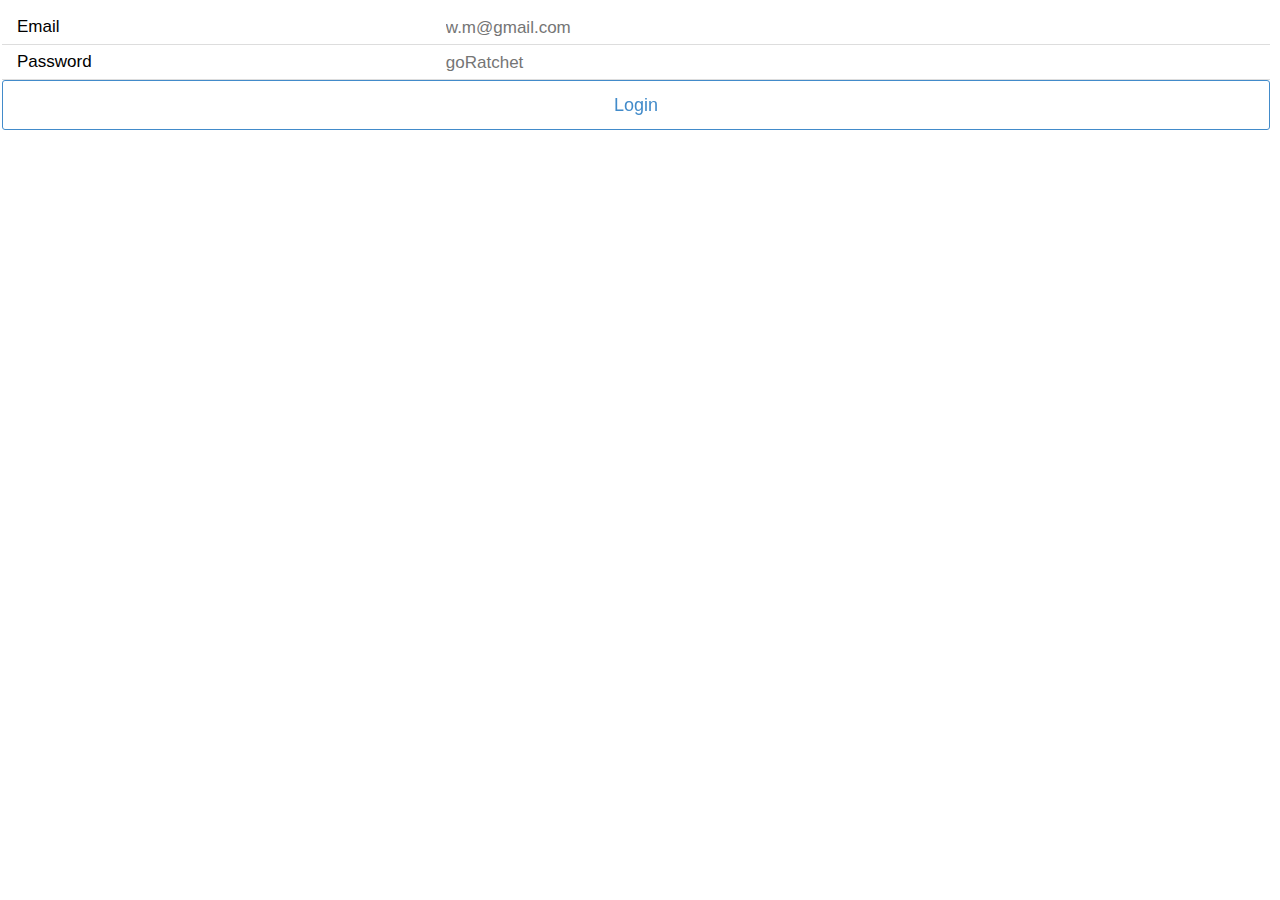
==== login.html @ b904ab1f "configurando" ====
<!DOCTYPE html>
<html>
  <head>
    <meta charset="utf-8">
    <title>Encontrando una picada</title>

    <!-- Sets initial viewport load and disables zooming  -->
    <meta name="viewport" content="initial-scale=1, maximum-scale=1">

    <!-- Makes your prototype chrome-less once bookmarked to your phone's home screen -->
    <meta name="apple-mobile-web-app-capable" content="yes">
    <meta name="apple-mobile-web-app-status-bar-style" content="black">

    <!-- Include the compiled Ratchet CSS -->
    <link href="css/ratchet.css" rel="stylesheet">

    <!-- Include the compiled Ratchet JS -->
    <script src="js/ratchet.js"></script>
  </head>
<body>

<!-- Make sure all your bars are the first things in your <body> -->
<header class="bar-title">
  <h1 class="title">Login</h1>
</header>

  <!-- Wrap all non-bar HTML in the .content div (this is actually what scrolls) -->
  <div class="content">
    <div class="content-padded">
      <form>
        <div class="input-group">
          <div class="input-row">
            <label>Email</label>
            <input type="email" placeholder="w.m@gmail.com">
          </div>
          <div class="input-row">
            <label>Password</label>
            <input type="password" placeholder="goRatchet">
          </div>
        </div>
        <button class="btn btn-primary btn-block btn-outlined">Login</button>
      </form>
    </div>
  </div>

  </body>
</html>
---- css/ratchet.css ----
/*!
 * =====================================================
 * Ratchet v2.0.2 (http://goratchet.com)
 * Copyright 2014 Connor Sears
 * Licensed under MIT (https://github.com/twbs/ratchet/blob/master/LICENSE)
 *
 * v2.0.2 designed by @connors.
 * =====================================================
 */

/*! normalize.css v3.0.1 | MIT License | git.io/normalize */
html {
  font-family: sans-serif;
  -webkit-text-size-adjust: 100%;
      -ms-text-size-adjust: 100%;
}

body {
  margin: 0;
}

article,
aside,
details,
figcaption,
figure,
footer,
header,
hgroup,
main,
nav,
section,
summary {
  display: block;
}

audio,
canvas,
progress,
video {
  display: inline-block;
  vertical-align: baseline;
}

audio:not([controls]) {
  display: none;
  height: 0;
}

[hidden],
template {
  display: none;
}

a {
  background: transparent;
}

a:active,
a:hover {
  outline: 0;
}

abbr[title] {
  border-bottom: 1px dotted;
}

b,
strong {
  font-weight: bold;
}

dfn {
  font-style: italic;
}

h1 {
  margin: .67em 0;
  font-size: 2em;
}

mark {
  color: #000;
  background: #ff0;
}

small {
  font-size: 80%;
}

sub,
sup {
  position: relative;
  font-size: 75%;
  line-height: 0;
  vertical-align: baseline;
}

sup {
  top: -.5em;
}

sub {
  bottom: -.25em;
}

img {
  border: 0;
}

svg:not(:root) {
  overflow: hidden;
}

figure {
  margin: 1em 40px;
}

hr {
  height: 0;
  -moz-box-sizing: content-box;
       box-sizing: content-box;
}

pre {
  overflow: auto;
}

code,
kbd,
pre,
samp {
  font-family: monospace, monospace;
  font-size: 1em;
}

button,
input,
optgroup,
select,
textarea {
  margin: 0;
  font: inherit;
  color: inherit;
}

button {
  overflow: visible;
}

button,
select {
  text-transform: none;
}

button,
html input[type="button"],
input[type="reset"],
input[type="submit"] {
  -webkit-appearance: button;
  cursor: pointer;
}

button[disabled],
html input[disabled] {
  cursor: default;
}

button::-moz-focus-inner,
input::-moz-focus-inner {
  padding: 0;
  border: 0;
}

input {
  line-height: normal;
}

input[type="checkbox"],
input[type="radio"] {
  box-sizing: border-box;
  padding: 0;
}

input[type="number"]::-webkit-inner-spin-button,
input[type="number"]::-webkit-outer-spin-button {
  height: auto;
}

input[type="search"] {
  -webkit-box-sizing: content-box;
     -moz-box-sizing: content-box;
          box-sizing: content-box;
  -webkit-appearance: textfield;
}

input[type="search"]::-webkit-search-cancel-button,
input[type="search"]::-webkit-search-decoration {
  -webkit-appearance: none;
}

fieldset {
  padding: .35em .625em .75em;
  margin: 0 2px;
  border: 1px solid #c0c0c0;
}

legend {
  padding: 0;
  border: 0;
}

textarea {
  overflow: auto;
}

optgroup {
  font-weight: bold;
}

table {
  border-spacing: 0;
  border-collapse: collapse;
}

td,
th {
  padding: 0;
}

* {
  -webkit-box-sizing: border-box;
     -moz-box-sizing: border-box;
          box-sizing: border-box;
}

body {
  position: fixed;
  top: 0;
  right: 0;
  bottom: 0;
  left: 0;
  font-family: "Helvetica Neue", Helvetica, sans-serif;
  font-size: 17px;
  line-height: 21px;
  color: #000;
  background-color: #fff;
}

a {
  color: #428bca;
  text-decoration: none;

  -webkit-tap-highlight-color: transparent;
}
a:active {
  color: #3071a9;
}

.content {
	position: absolute;
	top: 0;
	right: 0;
	bottom: 0;
	left: -8px;
	overflow: auto;
	-webkit-overflow-scrolling: touch;
	background-color: #fff;
}

.content > * {
  -webkit-transform: translateZ(0);
      -ms-transform: translateZ(0);
          transform: translateZ(0);
}

.bar-nav ~ .content {
  padding-top: 44px;
}

.bar-header-secondary ~ .content {
  padding-top: 88px;
}

.bar-footer ~ .content {
  padding-bottom: 44px;
}

.bar-footer-secondary ~ .content {
  padding-bottom: 88px;
}

.bar-tab ~ .content {
  padding-bottom: 50px;
}

.bar-footer-secondary-tab ~ .content {
  padding-bottom: 94px;
}

.content-padded {
  margin: 10px;
}

.pull-left {
  float: left;
}

.pull-right {
  float: right;
}

.clearfix:before, .clearfix:after {
  display: table;
  content: " ";
}
.clearfix:after {
  clear: both;
}

h1, h2, h3, h4, h5, h6 {
  margin-top: 0;
  margin-bottom: 10px;
  line-height: 1;
}

h1, .h1 {
  font-size: 36px;
}

h2, .h2 {
  font-size: 30px;
}

h3, .h3 {
  font-size: 24px;
}

h4, .h4 {
  font-size: 18px;
}

h5, .h5 {
  margin-top: 20px;
  font-size: 14px;
}

h6, .h6 {
  margin-top: 20px;
  font-size: 12px;
}

p {
  margin-top: 0;
  margin-bottom: 10px;
  font-size: 14px;
  color: #777;
}

.btn {
  position: relative;
  display: inline-block;
  padding: 6px 8px 7px;
  margin-bottom: 0;
  font-size: 12px;
  font-weight: 400;
  line-height: 1;
  color: #333;
  text-align: center;
  white-space: nowrap;
  vertical-align: top;
  cursor: pointer;
  background-color: white;
  border: 1px solid #ccc;
  border-radius: 3px;
}
.btn:active, .btn.active {
  color: inherit;
  background-color: #ccc;
}
.btn:disabled, .btn.disabled {
  opacity: .6;
}

.btn-primary {
  color: #fff;
  background-color: #428bca;
  border: 1px solid #428bca;
}
.btn-primary:active, .btn-primary.active {
  color: #fff;
  background-color: #3071a9;
  border: 1px solid #3071a9;
}

.btn-positive {
  color: #fff;
  background-color: #5cb85c;
  border: 1px solid #5cb85c;
}
.btn-positive:active, .btn-positive.active {
  color: #fff;
  background-color: #449d44;
  border: 1px solid #449d44;
}

.btn-negative {
  color: #fff;
  background-color: #d9534f;
  border: 1px solid #d9534f;
}
.btn-negative:active, .btn-negative.active {
  color: #fff;
  background-color: #c9302c;
  border: 1px solid #c9302c;
}

.btn-outlined {
  background-color: transparent;
}
.btn-outlined.btn-primary {
  color: #428bca;
}
.btn-outlined.btn-positive {
  color: #5cb85c;
}
.btn-outlined.btn-negative {
  color: #d9534f;
}
.btn-outlined.btn-primary:active, .btn-outlined.btn-positive:active, .btn-outlined.btn-negative:active {
  color: #fff;
}

.btn-link {
  padding-top: 6px;
  padding-bottom: 6px;
  color: #428bca;
  background-color: transparent;
  border: 0;
}
.btn-link:active, .btn-link.active {
  color: #3071a9;
  background-color: transparent;
}

.btn-block {
  display: block;
  width: 100%;
  padding: 15px 0;
  margin-bottom: 10px;
  font-size: 18px;
}

input[type="submit"],
input[type="reset"],
input[type="button"] {
  width: 100%;
}

.btn .badge {
  margin: -2px -4px -2px 4px;
  font-size: 12px;
  background-color: rgba(0, 0, 0, .15);
}

.btn .badge-inverted,
.btn:active .badge-inverted {
  background-color: transparent;
}

.btn-primary:active .badge-inverted,
.btn-positive:active .badge-inverted,
.btn-negative:active .badge-inverted {
  color: #fff;
}

.btn-block .badge {
  position: absolute;
  right: 0;
  margin-right: 10px;
}

.btn .icon {
  font-size: inherit;
}

.bar {
  position: fixed;
  right: 0;
  left: 0;
  z-index: 10;
  height: 44px;
  padding-right: 10px;
  padding-left: 10px;
  background-color: white;
  border-bottom: 1px solid #ddd;

  -webkit-backface-visibility: hidden;
          backface-visibility: hidden;
}

.bar-header-secondary {
  top: 44px;
}

.bar-footer {
  bottom: 0;
}

.bar-footer-secondary {
  bottom: 44px;
}

.bar-footer-secondary-tab {
  bottom: 50px;
}

.bar-footer,
.bar-footer-secondary,
.bar-footer-secondary-tab {
  border-top: 1px solid #ddd;
  border-bottom: 0;
}

.bar-nav {
  top: 0;
}

.title {
  position: absolute;
  display: block;
  width: 100%;
  padding: 0;
  margin: 0 -10px;
  font-size: 17px;
  font-weight: 500;
  line-height: 44px;
  color: #000;
  text-align: center;
  white-space: nowrap;
}

.title a {
  color: inherit;
}

.bar-tab {
  bottom: 0;
  display: table;
  width: 100%;
  height: 50px;
  padding: 0;
  table-layout: fixed;
  border-top: 1px solid #ddd;
  border-bottom: 0;
}
.bar-tab .tab-item {
  display: table-cell;
  width: 1%;
  height: 50px;
  color: #929292;
  text-align: center;
  vertical-align: middle;
}
.bar-tab .tab-item.active, .bar-tab .tab-item:active {
  color: #428bca;
}
.bar-tab .tab-item .icon {
  top: 3px;
  width: 24px;
  height: 24px;
  padding-top: 0;
  padding-bottom: 0;
}
.bar-tab .tab-item .icon ~ .tab-label {
  display: block;
  font-size: 11px;
}

.bar .btn {
  position: relative;
  top: 7px;
  z-index: 20;
  padding: 6px 12px 7px;
  margin-top: 0;
  font-weight: 400;
}
.bar .btn.pull-right {
  margin-left: 10px;
}
.bar .btn.pull-left {
  margin-right: 10px;
}

.bar .btn-link {
  top: 0;
  padding: 0;
  font-size: 16px;
  line-height: 44px;
  color: #428bca;
  border: 0;
}
.bar .btn-link:active, .bar .btn-link.active {
  color: #3071a9;
}

.bar .btn-block {
  top: 6px;
  padding: 7px 0;
  margin-bottom: 0;
  font-size: 16px;
}

.bar .btn-nav.pull-left {
  margin-left: -5px;
}
.bar .btn-nav.pull-left .icon-left-nav {
  margin-right: -3px;
}
.bar .btn-nav.pull-right {
  margin-right: -5px;
}
.bar .btn-nav.pull-right .icon-right-nav {
  margin-left: -3px;
}

.bar .icon {
  position: relative;
  z-index: 20;
  padding-top: 10px;
  padding-bottom: 10px;
  font-size: 24px;
}
.bar .btn .icon {
  top: 3px;
  padding: 0;
}
.bar .title .icon {
  padding: 0;
}
.bar .title .icon.icon-caret {
  top: 4px;
  margin-left: -5px;
}

.bar input[type="search"] {
  height: 29px;
  margin: 6px 0;
}

.bar .segmented-control {
  top: 7px;
  margin: 0 auto;
}

.badge {
  display: inline-block;
  padding: 2px 9px 3px;
  font-size: 12px;
  line-height: 1;
  color: #333;
  background-color: rgba(0, 0, 0, .15);
  border-radius: 100px;
}
.badge.badge-inverted {
  padding: 0 5px 0 0;
  background-color: transparent;
}

.badge-primary {
  color: #fff;
  background-color: #428bca;
}
.badge-primary.badge-inverted {
  color: #428bca;
}

.badge-positive {
  color: #fff;
  background-color: #5cb85c;
}
.badge-positive.badge-inverted {
  color: #5cb85c;
}

.badge-negative {
  color: #fff;
  background-color: #d9534f;
}
.badge-negative.badge-inverted {
  color: #d9534f;
}

.card {
  margin: 10px;
  overflow: hidden;
  background-color: white;
  border: 1px solid #ddd;
  border-radius: 6px;
}

.card .table-view {
  margin-bottom: 0;
  border-top: 0;
  border-bottom: 0;
}
.card .table-view .table-view-divider:first-child {
  top: 0;
  border-top-left-radius: 6px;
  border-top-right-radius: 6px;
}
.card .table-view .table-view-divider:last-child {
  border-bottom-right-radius: 6px;
  border-bottom-left-radius: 6px;
}

.card .table-view-cell:last-child {
  border-bottom: 0;
}

.table-view {
  padding-left: 0;
  margin-top: 0;
  margin-bottom: 15px;
  list-style: none;
  background-color: #fff;
  border-top: 1px solid #ddd;
  border-bottom: 1px solid #ddd;
}

.table-view-cell {
  position: relative;
  padding: 11px 65px 11px 15px;
  overflow: hidden;
  border-bottom: 1px solid #ddd;
}
.table-view-cell:last-child {
  border-bottom: 0;
}
.table-view-cell > a:not(.btn) {
  position: relative;
  display: block;
  padding: inherit;
  margin: -11px -65px -11px -15px;
  overflow: hidden;
  color: inherit;
}
.table-view-cell > a:not(.btn):active {
  background-color: #eee;
}
.table-view-cell p {
  margin-bottom: 0;
}

.table-view-divider {
  padding-top: 6px;
  padding-bottom: 6px;
  padding-left: 15px;
  margin-top: -1px;
  margin-left: 0;
  font-weight: 500;
  color: #999;
  background-color: #fafafa;
  border-top: 1px solid #ddd;
  border-bottom: 1px solid #ddd;
}

.table-view .media,
.table-view .media-body {
  overflow: hidden;
}

.table-view .media-object.pull-left {
  margin-right: 10px;
}
.table-view .media-object.pull-right {
  margin-left: 10px;
}

.table-view-cell > .btn,
.table-view-cell > .badge,
.table-view-cell > .toggle,
.table-view-cell > a > .btn,
.table-view-cell > a > .badge,
.table-view-cell > a > .toggle {
  position: absolute;
  top: 50%;
  right: 15px;
  -webkit-transform: translateY(-50%);
      -ms-transform: translateY(-50%);
          transform: translateY(-50%);
}
.table-view-cell .navigate-left > .btn,
.table-view-cell .navigate-left > .badge,
.table-view-cell .navigate-left > .toggle,
.table-view-cell .navigate-right > .btn,
.table-view-cell .navigate-right > .badge,
.table-view-cell .navigate-right > .toggle,
.table-view-cell .push-left > .btn,
.table-view-cell .push-left > .badge,
.table-view-cell .push-left > .toggle,
.table-view-cell .push-right > .btn,
.table-view-cell .push-right > .badge,
.table-view-cell .push-right > .toggle,
.table-view-cell > a .navigate-left > .btn,
.table-view-cell > a .navigate-left > .badge,
.table-view-cell > a .navigate-left > .toggle,
.table-view-cell > a .navigate-right > .btn,
.table-view-cell > a .navigate-right > .badge,
.table-view-cell > a .navigate-right > .toggle,
.table-view-cell > a .push-left > .btn,
.table-view-cell > a .push-left > .badge,
.table-view-cell > a .push-left > .toggle,
.table-view-cell > a .push-right > .btn,
.table-view-cell > a .push-right > .badge,
.table-view-cell > a .push-right > .toggle {
  right: 35px;
}

.content > .table-view:first-child {
  margin-top: 15px;
}

input,
textarea,
button,
select {
  font-family: "Helvetica Neue", Helvetica, sans-serif;
  font-size: 17px;
}

select,
textarea,
input[type="text"],
input[type="search"],
input[type="password"],
input[type="datetime"],
input[type="datetime-local"],
input[type="date"],
input[type="month"],
input[type="time"],
input[type="week"],
input[type="number"],
input[type="email"],
input[type="url"],
input[type="tel"],
input[type="color"] {
  width: 100%;
  height: 35px;
  -webkit-appearance: none;
  padding: 0 15px;
  margin-bottom: 15px;
  line-height: 21px;
  background-color: #fff;
  border: 1px solid #ddd;
  border-radius: 3px;
  outline: none;
}

input[type="search"] {
  -webkit-box-sizing: border-box;
     -moz-box-sizing: border-box;
          box-sizing: border-box;
  padding: 0 10px;
  font-size: 16px;
  border-radius: 20px;
}

input[type="search"]:focus {
  text-align: left;
}

textarea {
  height: auto;
}

select {
  height: auto;
  font-size: 14px;
  background-color: #f8f8f8;
  -webkit-box-shadow: inset 0 1px 1px rgba(0, 0, 0, .1);
          box-shadow: inset 0 1px 1px rgba(0, 0, 0, .1);
}

.input-group {
  background-color: #fff;
}

.input-group input,
.input-group textarea {
  margin-bottom: 0;
  background-color: transparent;
  border-top: 0;
  border-right: 0;
  border-left: 0;
  border-radius: 0;
  -webkit-box-shadow: none;
          box-shadow: none;
}

.input-row {
  height: 35px;
  overflow: hidden;
  border-bottom: 1px solid #ddd;
}

.input-row label {
  float: left;
  width: 35%;
  padding: 8px 15px;
  font-family: "Helvetica Neue", Helvetica, sans-serif;
  line-height: 1.1;
}

.input-row input {
  float: right;
  width: 65%;
  padding-left: 0;
  margin-bottom: 0;
  border: 0;
}

.segmented-control {
  position: relative;
  display: table;
  overflow: hidden;
  font-size: 12px;
  font-weight: 400;
  background-color: white;
  border: 1px solid #ccc;
  border-radius: 3px;
}
.segmented-control .control-item {
  display: table-cell;
  width: 1%;
  padding-top: 6px;
  padding-bottom: 7px;
  overflow: hidden;
  line-height: 1;
  color: #333;
  text-align: center;
  text-overflow: ellipsis;
  white-space: nowrap;
  border-left: 1px solid #ccc;
}
.segmented-control .control-item:first-child {
  border-left-width: 0;
}
.segmented-control .control-item:active {
  background-color: #eee;
}
.segmented-control .control-item.active {
  background-color: #ccc;
}

.segmented-control-primary {
  border-color: #428bca;
}
.segmented-control-primary .control-item {
  color: #428bca;
  border-color: inherit;
}
.segmented-control-primary .control-item:active {
  background-color: #cde1f1;
}
.segmented-control-primary .control-item.active {
  color: #fff;
  background-color: #428bca;
}

.segmented-control-positive {
  border-color: #5cb85c;
}
.segmented-control-positive .control-item {
  color: #5cb85c;
  border-color: inherit;
}
.segmented-control-positive .control-item:active {
  background-color: #d8eed8;
}
.segmented-control-positive .control-item.active {
  color: #fff;
  background-color: #5cb85c;
}

.segmented-control-negative {
  border-color: #d9534f;
}
.segmented-control-negative .control-item {
  color: #d9534f;
  border-color: inherit;
}
.segmented-control-negative .control-item:active {
  background-color: #f9e2e2;
}
.segmented-control-negative .control-item.active {
  color: #fff;
  background-color: #d9534f;
}

.control-content {
  display: none;
}
.control-content.active {
  display: block;
}

.popover {
  position: fixed;
  top: 55px;
  left: 50%;
  z-index: 20;
  display: none;
  width: 280px;
  margin-left: -140px;
  background-color: white;
  border-radius: 6px;
  -webkit-box-shadow: 0 0 15px rgba(0, 0, 0, .1);
          box-shadow: 0 0 15px rgba(0, 0, 0, .1);
  opacity: 0;
  -webkit-transition: all .25s linear;
     -moz-transition: all .25s linear;
          transition: all .25s linear;
  -webkit-transform: translate3d(0, -15px, 0);
      -ms-transform: translate3d(0, -15px, 0);
          transform: translate3d(0, -15px, 0);
}
.popover:before {
  position: absolute;
  top: -15px;
  left: 50%;
  width: 0;
  height: 0;
  margin-left: -15px;
  content: '';
  border-right: 15px solid transparent;
  border-bottom: 15px solid white;
  border-left: 15px solid transparent;
}
.popover.visible {
  opacity: 1;
  -webkit-transform: translate3d(0, 0, 0);
      -ms-transform: translate3d(0, 0, 0);
          transform: translate3d(0, 0, 0);
}
.popover .bar ~ .table-view {
  padding-top: 44px;
}

.backdrop {
  position: fixed;
  top: 0;
  right: 0;
  bottom: 0;
  left: 0;
  z-index: 15;
  background-color: rgba(0, 0, 0, .3);
}

.popover .btn-block {
  margin-bottom: 5px;
}
.popover .btn-block:last-child {
  margin-bottom: 0;
}

.popover .bar-nav {
  border-bottom: 1px solid #ddd;
  border-top-left-radius: 12px;
  border-top-right-radius: 12px;
  -webkit-box-shadow: none;
          box-shadow: none;
}

.popover .table-view {
  max-height: 300px;
  margin-bottom: 0;
  overflow: auto;
  -webkit-overflow-scrolling: touch;
  background-color: #fff;
  border-top: 0;
  border-bottom: 0;
  border-radius: 6px;
}

.modal {
  position: fixed;
  top: 0;
  z-index: 11;
  width: 100%;
  min-height: 100%;
  overflow: hidden;
  background-color: #fff;
  opacity: 0;
  -webkit-transition: -webkit-transform .25s, opacity 1ms .25s;
     -moz-transition:    -moz-transform .25s, opacity 1ms .25s;
          transition:         transform .25s, opacity 1ms .25s;
  -webkit-transform: translate3d(0, 100%, 0);
      -ms-transform: translate3d(0, 100%, 0);
          transform: translate3d(0, 100%, 0);
}
.modal.active {
  height: 100%;
  opacity: 1;
  -webkit-transition: -webkit-transform .25s;
     -moz-transition:    -moz-transform .25s;
          transition:         transform .25s;
  -webkit-transform: translate3d(0, 0, 0);
      -ms-transform: translate3d(0, 0, 0);
          transform: translate3d(0, 0, 0);
}

.slider {
  width: 100%;
}

.slider {
  overflow: hidden;
  background-color: #000;
}
.slider .slide-group {
  position: relative;
  font-size: 0;
  white-space: nowrap;
  -webkit-transition: all 0s linear;
     -moz-transition: all 0s linear;
          transition: all 0s linear;
}
.slider .slide-group .slide {
  display: inline-block;
  width: 100%;
  height: 100%;
  font-size: 14px;
  vertical-align: top;
}

.toggle {
  position: relative;
  display: block;
  width: 74px;
  height: 30px;
  background-color: #fff;
  border: 2px solid #ddd;
  border-radius: 20px;
  -webkit-transition-duration: .2s;
     -moz-transition-duration: .2s;
          transition-duration: .2s;
  -webkit-transition-property: background-color, border;
     -moz-transition-property: background-color, border;
          transition-property: background-color, border;
}
.toggle .toggle-handle {
  position: absolute;
  top: -1px;
  left: -1px;
  z-index: 2;
  width: 28px;
  height: 28px;
  background-color: #fff;
  border: 1px solid #ddd;
  border-radius: 100px;
  -webkit-transition-duration: .2s;
     -moz-transition-duration: .2s;
          transition-duration: .2s;
  -webkit-transition-property: -webkit-transform, border, width;
     -moz-transition-property:    -moz-transform, border, width;
          transition-property:         transform, border, width;
}
.toggle:before {
  position: absolute;
  top: 3px;
  right: 11px;
  font-size: 13px;
  color: #999;
  text-transform: uppercase;
  content: "Off";
}
.toggle.active {
  background-color: #5cb85c;
  border: 2px solid #5cb85c;
}
.toggle.active .toggle-handle {
  border-color: #5cb85c;
  -webkit-transform: translate3d(44px, 0, 0);
      -ms-transform: translate3d(44px, 0, 0);
          transform: translate3d(44px, 0, 0);
}
.toggle.active:before {
  right: auto;
  left: 15px;
  color: #fff;
  content: "On";
}
.toggle input[type="checkbox"] {
  display: none;
}

.content.fade {
  left: 0;
  opacity: 0;
}
.content.fade.in {
  opacity: 1;
}
.content.sliding {
  z-index: 2;
  -webkit-transition: -webkit-transform .4s;
     -moz-transition:    -moz-transform .4s;
          transition:         transform .4s;
  -webkit-transform: translate3d(0, 0, 0);
      -ms-transform: translate3d(0, 0, 0);
          transform: translate3d(0, 0, 0);
}
.content.sliding.left {
  z-index: 1;
  -webkit-transform: translate3d(-100%, 0, 0);
      -ms-transform: translate3d(-100%, 0, 0);
          transform: translate3d(-100%, 0, 0);
}
.content.sliding.right {
  z-index: 3;
  -webkit-transform: translate3d(100%, 0, 0);
      -ms-transform: translate3d(100%, 0, 0);
          transform: translate3d(100%, 0, 0);
}

.navigate-left:after,
.navigate-right:after,
.push-left:after,
.push-right:after {
  position: absolute;
  top: 50%;
  display: inline-block;
  font-family: Ratchicons;
  font-size: inherit;
  line-height: 1;
  color: #bbb;
  text-decoration: none;
  -webkit-transform: translateY(-50%);
      -ms-transform: translateY(-50%);
          transform: translateY(-50%);

  -webkit-font-smoothing: antialiased;
}

.navigate-left:after,
.push-left:after {
  left: 15px;
  content: '\e822';
}

.navigate-right:after,
.push-right:after {
  right: 15px;
  content: '\e826';
}

@font-face {
  font-family: Ratchicons;
  font-style: normal;
  font-weight: normal;

  src: url("../fonts/ratchicons.eot");
  src: url("../fonts/ratchicons.eot?#iefix") format("embedded-opentype"), url("../fonts/ratchicons.woff") format("woff"), url("../fonts/ratchicons.ttf") format("truetype"), url("../fonts/ratchicons.svg#svgFontName") format("svg");
}
.icon {
  display: inline-block;
  font-family: Ratchicons;
  font-size: 24px;
  line-height: 1;
  text-decoration: none;

  -webkit-font-smoothing: antialiased;
}

.icon-back:before {
  content: '\e80a';
}

.icon-bars:before {
  content: '\e80e';
}

.icon-caret:before {
  content: '\e80f';
}

.icon-check:before {
  content: '\e810';
}

.icon-close:before {
  content: '\e811';
}

.icon-code:before {
  content: '\e812';
}

.icon-compose:before {
  content: '\e813';
}

.icon-download:before {
  content: '\e815';
}

.icon-edit:before {
  content: '\e829';
}

.icon-forward:before {
  content: '\e82a';
}

.icon-gear:before {
  content: '\e821';
}

.icon-home:before {
  content: '\e82b';
}

.icon-info:before {
  content: '\e82c';
}

.icon-list:before {
  content: '\e823';
}

.icon-more-vertical:before {
  content: '\e82e';
}

.icon-more:before {
  content: '\e82f';
}

.icon-pages:before {
  content: '\e824';
}

.icon-pause:before {
  content: '\e830';
}

.icon-person:before {
  content: '\e832';
}

.icon-play:before {
  content: '\e816';
}

.icon-plus:before {
  content: '\e817';
}

.icon-refresh:before {
  content: '\e825';
}

.icon-search:before {
  content: '\e819';
}

.icon-share:before {
  content: '\e81a';
}

.icon-sound:before {
  content: '\e827';
}

.icon-sound2:before {
  content: '\e828';
}

.icon-sound3:before {
  content: '\e80b';
}

.icon-sound4:before {
  content: '\e80c';
}

.icon-star-filled:before {
  content: '\e81b';
}

.icon-star:before {
  content: '\e81c';
}

.icon-stop:before {
  content: '\e81d';
}

.icon-trash:before {
  content: '\e81e';
}

.icon-up-nav:before {
  content: '\e81f';
}

.icon-up:before {
  content: '\e80d';
}

.icon-right-nav:before {
  content: '\e818';
}

.icon-right:before {
  content: '\e826';
}

.icon-down-nav:before {
  content: '\e814';
}

.icon-down:before {
  content: '\e820';
}

.icon-left-nav:before {
  content: '\e82d';
}

.icon-left:before {
  content: '\e822';
}
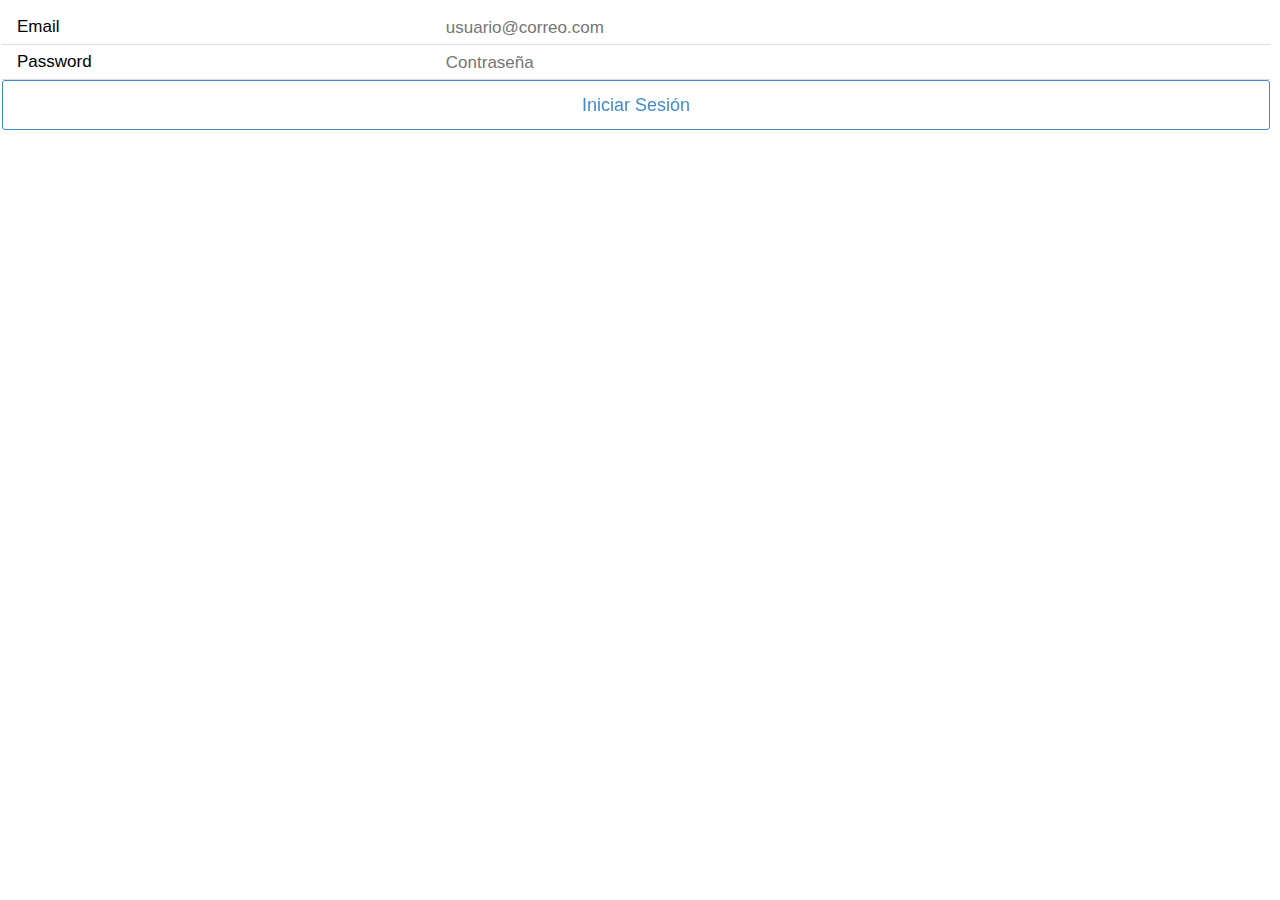
==== commit 595bc232: "detalles login" ====
--- a/login.html
+++ b/login.html
@@ -31,14 +31,16 @@
         <div class="input-group">
           <div class="input-row">
             <label>Email</label>
-            <input type="email" placeholder="w.m@gmail.com">
+            <input type="email" placeholder="usuario@correo.com">
           </div>
           <div class="input-row">
             <label>Password</label>
-            <input type="password" placeholder="goRatchet">
+            <input type="password" placeholder="Contraseña">
           </div>
         </div>
-        <button class="btn btn-primary btn-block btn-outlined">Login</button>
+        <a href="prop-perfil.html">
+        <button class="btn btn-primary btn-block btn-outlined">Iniciar Sesión</button>
+        </a>
       </form>
     </div>
   </div>
